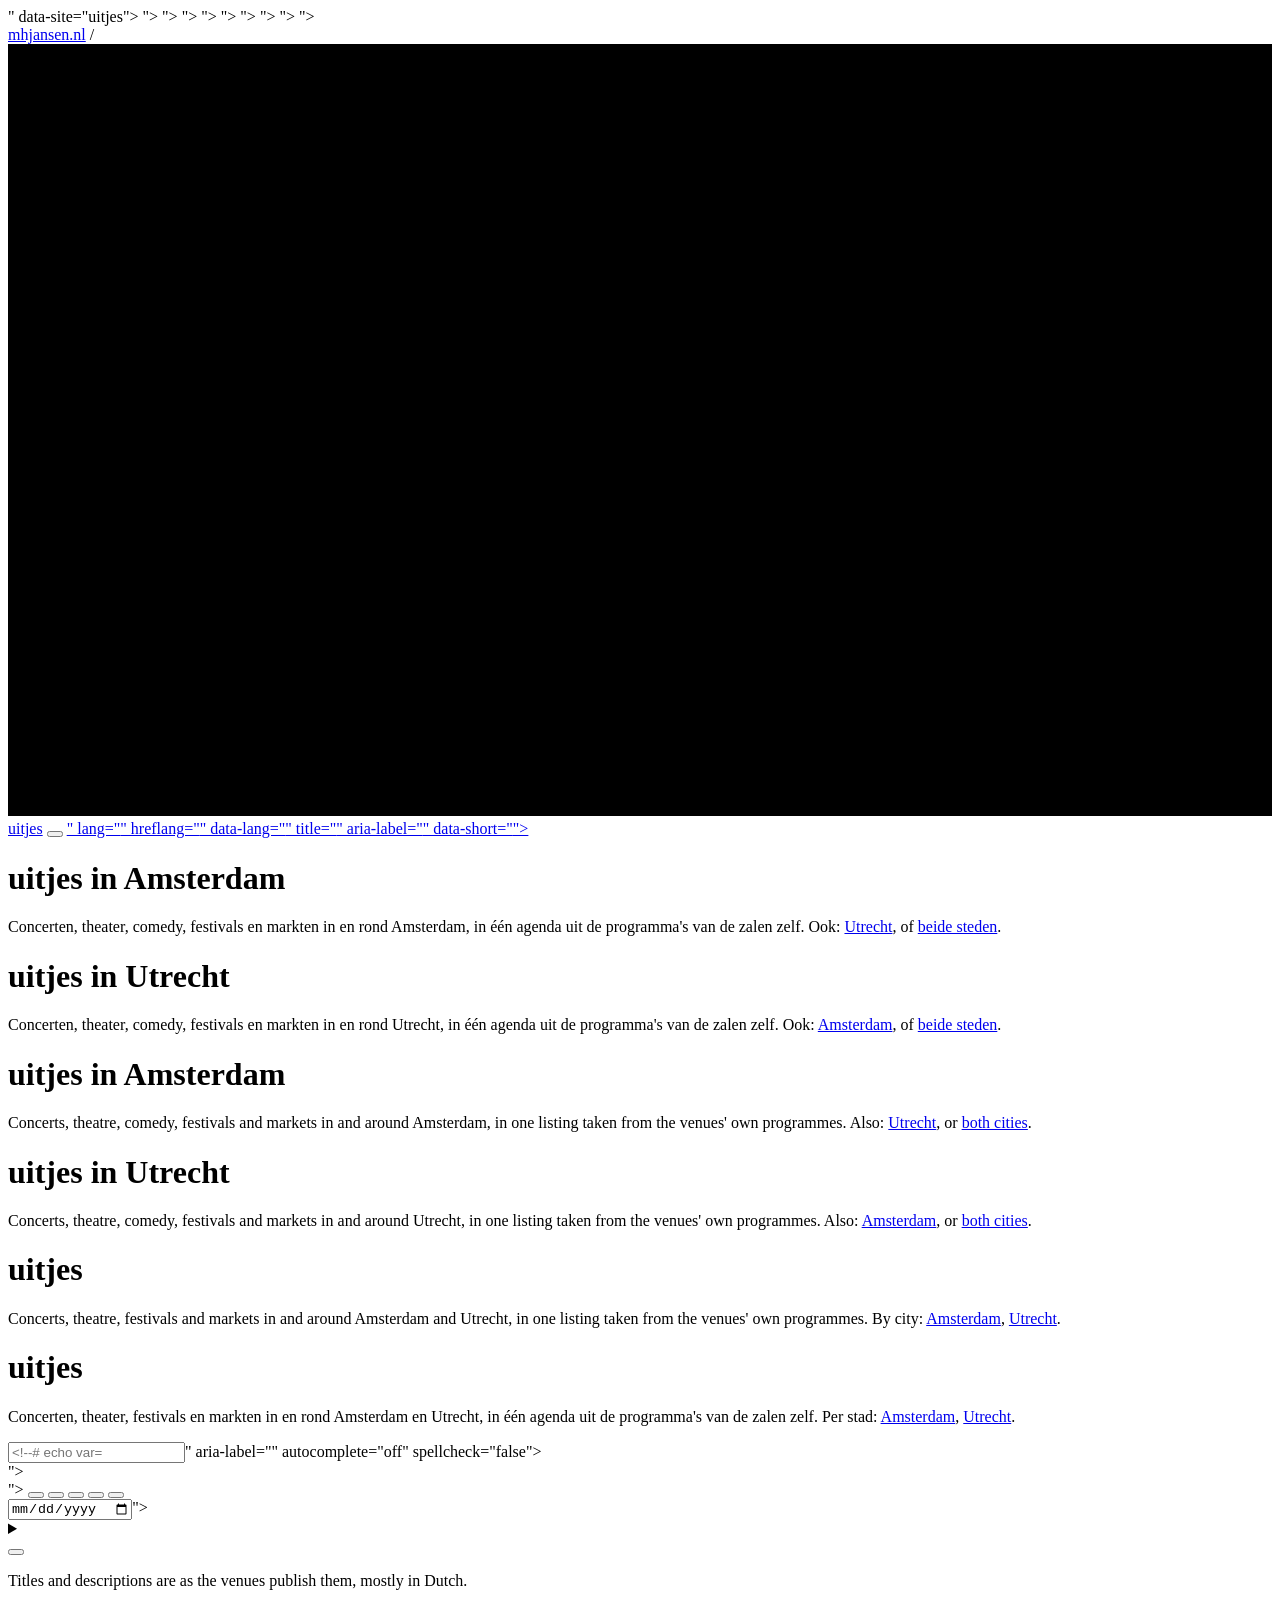
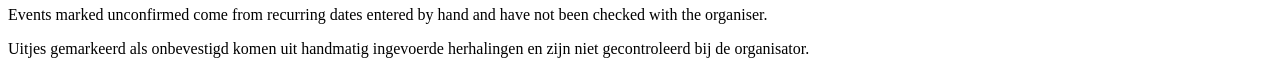
==== web/index.html @ 6cc9c45b "uitjes: the alerts page in English, with the agenda bar and a way back /meldingen gets the agenda na" ====
<!doctype html>
<html lang="<!--# echo var="uitjes_lang" -->" data-site="uitjes">
<head>
<meta charset="utf-8">
<meta name="viewport" content="width=device-width, initial-scale=1">
<!-- One file, three pages: nginx serves it at /, /amsterdam and /utrecht
     with SSI on and $uitjes_page set to all, amsterdam or utrecht (see
     ../nginx/default.conf), and the SSI directives below pick that
     page's title and heading and include its events. Served without SSI (a
     plain file server) every branch shows; that is not a supported way to
     serve it. Indexed on purpose since 2026-10-16 (noindex before); see
     robots.txt.

     Since 2026-10-21 every page is also in English: /en, /en/amsterdam and
     /en/utrecht, with $uitjes_lang = en. nginx's SSI cannot nest an if, so
     the page's copy branches on $view, language and page in one, and the
     short labels further down are echoed from the t_* variables set per
     language below. The events stay as the venues wrote them, in Dutch.
     A new string goes in BOTH branches of the t_* block; app.js has its own
     table (T) for everything it draws. -->
<!--# set var="view" value="${uitjes_lang}-${uitjes_page}" -->
<!--# if expr="$view = nl-amsterdam" -->
<title>uitjes in Amsterdam — concerten, theater, comedy en meer</title>
<meta name="description" content="Concerten, theater, comedy en festivals in Amsterdam, in één agenda uit de programma's van de zalen zelf: Paradiso, Melkweg, Concertgebouw, Carré en meer.">
<meta property="og:title" content="uitjes in Amsterdam">
<!--# set var="nl_path" value="/amsterdam" --><!--# set var="en_path" value="/en/amsterdam" -->
<!--# elif expr="$view = nl-utrecht" -->
<title>uitjes in Utrecht — concerten, theater, comedy en meer</title>
<meta name="description" content="Concerten, theater, comedy en festivals in Utrecht, in één agenda uit de programma's van de zalen zelf: TivoliVredenburg, Stadsschouwburg en meer.">
<meta property="og:title" content="uitjes in Utrecht">
<!--# set var="nl_path" value="/utrecht" --><!--# set var="en_path" value="/en/utrecht" -->
<!--# elif expr="$view = en-amsterdam" -->
<title>uitjes in Amsterdam — concerts, theatre, comedy and more</title>
<meta name="description" content="What's on in Amsterdam: concerts, theatre, comedy and festivals in one listing, taken from the venues' own programmes: Paradiso, Melkweg, Concertgebouw, Carré and more.">
<meta property="og:title" content="uitjes in Amsterdam">
<!--# set var="nl_path" value="/amsterdam" --><!--# set var="en_path" value="/en/amsterdam" -->
<!--# elif expr="$view = en-utrecht" -->
<title>uitjes in Utrecht — concerts, theatre, comedy and more</title>
<meta name="description" content="What's on in Utrecht: concerts, theatre, comedy and festivals in one listing, taken from the venues' own programmes: TivoliVredenburg, Stadsschouwburg and more.">
<meta property="og:title" content="uitjes in Utrecht">
<!--# set var="nl_path" value="/utrecht" --><!--# set var="en_path" value="/en/utrecht" -->
<!--# elif expr="$view = en-all" -->
<title>uitjes — what's on in Amsterdam and Utrecht</title>
<meta name="description" content="Concerts, theatre, festivals and markets in and around Amsterdam and Utrecht, in one listing.">
<meta property="og:title" content="uitjes — what's on in Amsterdam and Utrecht">
<!--# set var="nl_path" value="/" --><!--# set var="en_path" value="/en" -->
<!--# else -->
<title>uitjes — Amsterdam en Utrecht</title>
<meta name="description" content="Concerten, theater, festivals en markten in en rond Amsterdam en Utrecht, in één agenda.">
<meta property="og:title" content="uitjes — Amsterdam en Utrecht">
<!--# set var="nl_path" value="/" --><!--# set var="en_path" value="/en" -->
<!--# endif -->
<!--# if expr="$uitjes_lang = en" -->
<!--# set var="self_path" value="$en_path" --><!--# set var="twin_path" value="$nl_path" --><!--# set var="root_path" value="/en" -->
<!--# set var="t_other" value="Nederlands" --><!--# set var="t_other_lang" value="nl" --><!--# set var="t_other_short" value="NL" -->
<!--# set var="t_other_label" value="Deze pagina in het Nederlands" -->
<!--# set var="t_og_desc" value="Concerts, theatre, festivals and markets in and around Amsterdam and Utrecht. One listing, put together from the venues' own programmes." -->
<!--# set var="t_og_alt" value="uitjes — what's on in Amsterdam and Utrecht" -->
<!--# set var="t_locale" value="en_GB" --><!--# set var="t_locale_alt" value="nl_NL" -->
<!--# set var="t_site_desc" value="Concerts, theatre, festivals and markets in and around Amsterdam and Utrecht, in one listing." -->
<!--# set var="t_sources" value="Sources" -->
<!--# set var="t_th_source" value="Source" --><!--# set var="t_th_fetched" value="Fetched" -->
<!--# set var="t_th_used" value="Used" -->
<!--# set var="t_search" value="Search by artist, show or venue" --><!--# set var="t_search_label" value="Search" -->
<!--# set var="t_city" value="City" --><!--# set var="t_when" value="When" -->
<!--# set var="t_today" value="Today" --><!--# set var="t_weekend" value="This weekend" -->
<!--# set var="t_7" value="7 days" --><!--# set var="t_30" value="30 days" --><!--# set var="t_all" value="All" -->
<!--# set var="t_on" value="on" --><!--# set var="t_pick_day" value="Pick one day" -->
<!--# set var="t_clear_day" value="Clear the chosen day" -->
<!--# set var="t_all_cats" value="All categories" --><!--# set var="t_cats" value="Categories" -->
<!--# set var="t_hide_filters" value="Hide filters" -->
<!--# else -->
<!--# set var="self_path" value="$nl_path" --><!--# set var="twin_path" value="$en_path" --><!--# set var="root_path" value="/" -->
<!--# set var="t_other" value="English" --><!--# set var="t_other_lang" value="en" --><!--# set var="t_other_short" value="EN" -->
<!--# set var="t_other_label" value="This page in English" -->
<!--# set var="t_og_desc" value="Concerten, theater, festivals en markten in en rond Amsterdam en Utrecht. Eén agenda, samengesteld uit de programma's van de zalen zelf." -->
<!--# set var="t_og_alt" value="uitjes — uitagenda Amsterdam en Utrecht" -->
<!--# set var="t_locale" value="nl_NL" --><!--# set var="t_locale_alt" value="en_GB" -->
<!--# set var="t_site_desc" value="Concerten, theater, festivals en markten in en rond Amsterdam en Utrecht, in één agenda." -->
<!--# set var="t_sources" value="Bronnen" -->
<!--# set var="t_th_source" value="Bron" --><!--# set var="t_th_fetched" value="Opgehaald" -->
<!--# set var="t_th_used" value="Gebruikt" -->
<!--# set var="t_search" value="Zoek op artiest, voorstelling of zaal" --><!--# set var="t_search_label" value="Zoeken" -->
<!--# set var="t_city" value="Stad" --><!--# set var="t_when" value="Wanneer" -->
<!--# set var="t_today" value="Vandaag" --><!--# set var="t_weekend" value="Dit weekend" -->
<!--# set var="t_7" value="7 dagen" --><!--# set var="t_30" value="30 dagen" --><!--# set var="t_all" value="Alles" -->
<!--# set var="t_on" value="op" --><!--# set var="t_pick_day" value="Eén dag kiezen" -->
<!--# set var="t_clear_day" value="Gekozen dag wissen" -->
<!--# set var="t_all_cats" value="Alle categorieën" --><!--# set var="t_cats" value="Categorieën" -->
<!--# set var="t_hide_filters" value="Filters verbergen" -->
<!--# endif -->
<link rel="canonical" href="https://uitjes.mhjansen.nl<!--# echo var="self_path" -->">
<meta property="og:url" content="https://uitjes.mhjansen.nl<!--# echo var="self_path" -->">
<!-- Both versions of this page, each naming the other and itself, and the
     Dutch one as the default for every other language. The sitemap says the
     same (uitradar/pages.py). -->
<link rel="alternate" hreflang="nl" href="https://uitjes.mhjansen.nl<!--# echo var="nl_path" -->">
<link rel="alternate" hreflang="en" href="https://uitjes.mhjansen.nl<!--# echo var="en_path" -->">
<link rel="alternate" hreflang="x-default" href="https://uitjes.mhjansen.nl<!--# echo var="nl_path" -->">
<!-- Link preview card for WhatsApp/Signal/iMessage. og.png is rendered by
     ../tools/make-og.py (a raster: SVG is not unfurled). Never the apex card:
     its wordmark reads mhjansen.nl, so the link would preview as the apex. -->
<meta property="og:type" content="website">
<meta property="og:site_name" content="uitjes.mhjansen.nl">
<meta property="og:description" content="<!--# echo var="t_og_desc" -->">
<meta property="og:image" content="https://uitjes.mhjansen.nl/og.png">
<meta property="og:image:width" content="1200">
<meta property="og:image:height" content="630">
<meta property="og:image:alt" content="<!--# echo var="t_og_alt" -->">
<meta name="twitter:card" content="summary_large_image">
<meta property="og:locale" content="<!--# echo var="t_locale" -->">
<meta property="og:locale:alternate" content="<!--# echo var="t_locale_alt" -->">
<!-- family.css first: Helvetica, the shared greys, and this site's red via
     data-site="uitjes" above. style.css only lays the page out. -->
<link rel="icon" href="/favicon.svg" type="image/svg+xml">
<link rel="icon" href="/favicon-32.png" type="image/png" sizes="32x32">
<link rel="apple-touch-icon" href="/apple-touch-icon.png">
<link rel="stylesheet" href="https://mhjansen.nl/family.css">
<script src="https://mhjansen.nl/family.js"></script>
<link rel="stylesheet" href="/style.css?v=a9887070">
<!-- Umami, served from this host's own /_u/ (routed by the reverse proxy): no
     cookies, no stored IP. data-exclude-search because app.js rewrites the query
     on every keystroke; the filters are reported as a "filter" event instead.
     data-domains keeps a local copy of the page from reporting. data-before-send
     puts utm_* back on the first page view (app.js); data-performance reports
     LCP/INP/CLS. -->
<script defer src="/_u/script.js" data-website-id="4ccc5a99-82ff-474c-8aa7-79fdd554d14a"
        data-domains="uitjes.mhjansen.nl" data-exclude-search="true" data-do-not-track="true"
        data-before-send="uitjesBeforeSend" data-performance="true"></script>
<!-- The site's name and what it is, for search results (shown above the result
     instead of the bare host). -->
<script type="application/ld+json">
{"@context": "https://schema.org", "@type": "WebSite", "name": "uitjes",
 "url": "https://uitjes.mhjansen.nl<!--# echo var="root_path" -->", "inLanguage": "<!--# echo var="uitjes_lang" -->",
 "description": "<!--# echo var="t_site_desc" encoding="none" -->"}
</script>
</head>
<body>
<!--# block name="none" --><!--# endblock -->

<!-- The way back up to the apex page, which lists this site alongside the
     others; the apex links here, so the link goes both ways. Same bar as
     stonks and vibeplanning. -->
<nav class="topnav" aria-label="mhjansen.nl">
  <div class="wrap">
    <span class="brand"><a class="apex" href="https://mhjansen.nl">mhjansen.nl</a> / <a href="/"><svg class="mark" aria-hidden="true" focusable="false" viewBox="0 0 36 22"><rect width="36" height="22" style="fill:var(--uitjes)"/><g style="fill:var(--bg)"><circle cx="11" cy="0" r="3.2"/><circle cx="11" cy="22" r="3.2"/><rect x="3.5" y="5" width="4" height="12"/><rect x="15" y="5" width="16" height="2.2"/><rect x="15" y="10" width="13" height="2.2"/><rect x="15" y="15" width="13" height="2.2"/></g><line x1="11" y1="4.5" x2="11" y2="17.5" stroke-width="1.4" stroke-dasharray="2 2" style="stroke:var(--bg)"/></svg>uitjes</a></span>
    <span class="nav-end">
      <button class="link" id="sources-toggle" aria-expanded="false" aria-controls="sources-panel"><!--# echo var="t_sources" --></button>
      <!-- The same page in the other language, named in that language. app.js
           keeps its query in step with the filters and remembers the choice
           in a cookie, which nginx then honours on the next visit. -->
      <a class="lang-switch" id="lang-switch" href="<!--# echo var="twin_path" --><!--# echo var="is_args" default="" --><!--# echo var="args" default="" -->"
         lang="<!--# echo var="t_other_lang" -->" hreflang="<!--# echo var="t_other_lang" -->"
         data-lang="<!--# echo var="t_other_lang" -->" title="<!--# echo var="t_other_label" -->"
         aria-label="<!--# echo var="t_other" -->" data-short="<!--# echo var="t_other_short" -->"><span><!--# echo var="t_other" --></span></a>
      <button class="theme-toggle" hidden></button>
    </span>
  </div>
</nav>

<section class="sources-panel" id="sources-panel" hidden>
  <div class="wrap">
    <table id="sources-table">
      <thead><tr><th><!--# echo var="t_th_source" --></th><th>Adapter</th><th class="num"><!--# echo var="t_th_fetched" --></th><th class="num"><!--# echo var="t_th_used" --></th><th>Status</th></tr></thead>
      <tbody></tbody>
    </table>
  </div>
</section>

<header class="intro wrap">
<!--# if expr="$view = nl-amsterdam" -->
  <h1>uitjes in Amsterdam</h1>
  <p class="tagline">Concerten, theater, comedy, festivals en markten in en rond Amsterdam, in één agenda
    uit de programma's van de zalen zelf. Ook: <a href="/utrecht">Utrecht</a>,
    of <a href="/">beide steden</a>.</p>
<!--# elif expr="$view = nl-utrecht" -->
  <h1>uitjes in Utrecht</h1>
  <p class="tagline">Concerten, theater, comedy, festivals en markten in en rond Utrecht, in één agenda
    uit de programma's van de zalen zelf. Ook: <a href="/amsterdam">Amsterdam</a>,
    of <a href="/">beide steden</a>.</p>
<!--# elif expr="$view = en-amsterdam" -->
  <h1>uitjes in Amsterdam</h1>
  <p class="tagline">Concerts, theatre, comedy, festivals and markets in and around Amsterdam, in one listing
    taken from the venues' own programmes. Also: <a href="/en/utrecht">Utrecht</a>,
    or <a href="/en">both cities</a>.</p>
<!--# elif expr="$view = en-utrecht" -->
  <h1>uitjes in Utrecht</h1>
  <p class="tagline">Concerts, theatre, comedy, festivals and markets in and around Utrecht, in one listing
    taken from the venues' own programmes. Also: <a href="/en/amsterdam">Amsterdam</a>,
    or <a href="/en">both cities</a>.</p>
<!--# elif expr="$view = en-all" -->
  <h1>uitjes</h1>
  <p class="tagline">Concerts, theatre, festivals and markets in and around Amsterdam and Utrecht, in one listing
    taken from the venues' own programmes. By city: <a href="/en/amsterdam">Amsterdam</a>,
    <a href="/en/utrecht">Utrecht</a>.</p>
<!--# else -->
  <h1>uitjes</h1>
  <p class="tagline">Concerten, theater, festivals en markten in en rond Amsterdam en Utrecht, in één agenda
    uit de programma's van de zalen zelf. Per stad: <a href="/amsterdam">Amsterdam</a>,
    <a href="/utrecht">Utrecht</a>.</p>
<!--# endif -->
</header>

<nav class="filters" id="filters" aria-label="Filters">
  <div class="wrap">
    <div id="filter-rows">
      <div class="row">
        <input type="search" id="q" placeholder="<!--# echo var="t_search" -->" aria-label="<!--# echo var="t_search_label" -->" autocomplete="off" spellcheck="false">
        <div class="seg" id="cities" role="group" aria-label="<!--# echo var="t_city" -->"></div>
        <div class="seg" id="when" role="group" aria-label="<!--# echo var="t_when" -->">
          <button data-range="today"><!--# echo var="t_today" --></button>
          <button data-range="weekend"><!--# echo var="t_weekend" --></button>
          <button data-range="7"><!--# echo var="t_7" --></button>
          <button data-range="30"><!--# echo var="t_30" --></button>
          <button data-range="all" class="on"><!--# echo var="t_all" --></button>
        </div>
        <div class="onday">
          <label for="date"><!--# echo var="t_on" --></label>
          <input type="date" id="date" aria-label="<!--# echo var="t_pick_day" -->">
          <button type="button" id="date-clear" hidden aria-label="<!--# echo var="t_clear_day" -->">&times;</button>
        </div>
        <details class="catpick" id="catpick">
          <summary id="cats-summary"><!--# echo var="t_all_cats" --></summary>
          <div class="catmenu" id="cats" role="group" aria-label="<!--# echo var="t_cats" -->"></div>
        </details>
      </div>
    </div>
    <!-- Always visible, even when the controls are collapsed: it says what is
         applied, and the toggle has to stay reachable. -->
    <div class="bar-head">
      <button class="link toggle" id="filters-toggle" aria-expanded="true" aria-controls="filter-rows"><!--# echo var="t_hide_filters" --></button>
      <p class="tally" id="tally"></p>
    </div>
  </div>
</nav>

<!-- The next few weeks as plain HTML, written by uitjes-updater
     (uitradar/pages.py) in the same markup app.js draws. app.js replaces it
     with the full agenda once events.json is in. -->
<main class="wrap" id="results" aria-live="polite">
<!--# if expr="$uitjes_lang = en" -->
<!--# include virtual="/data/pages/en/${uitjes_page}.html" stub="none" -->
<!--# else -->
<!--# include virtual="/data/pages/${uitjes_page}.html" stub="none" -->
<!--# endif -->
</main>

<footer class="wrap">
  <p id="footnote"></p>
<!--# if expr="$uitjes_lang = en" -->
  <p class="note">Titles and descriptions are as the venues publish them, mostly in Dutch.</p>
  <p class="note">Events marked <span class="flag">unconfirmed</span> come from recurring dates entered by hand and have not been checked with the organiser.</p>
<!--# else -->
  <p class="note">Uitjes gemarkeerd als <span class="flag">onbevestigd</span> komen uit handmatig ingevoerde herhalingen en zijn niet gecontroleerd bij de organisator.</p>
<!--# endif -->
</footer>

<!-- Event JSON-LD for the same events. Outside #results on purpose: Google
     reads structured data from the rendered page, after app.js has emptied
     #results. -->
<!--# include virtual="/data/pages/${uitjes_page}.ld.html" stub="none" -->
<script src="/app.js?v=42803f74"></script>
</body>
</html>
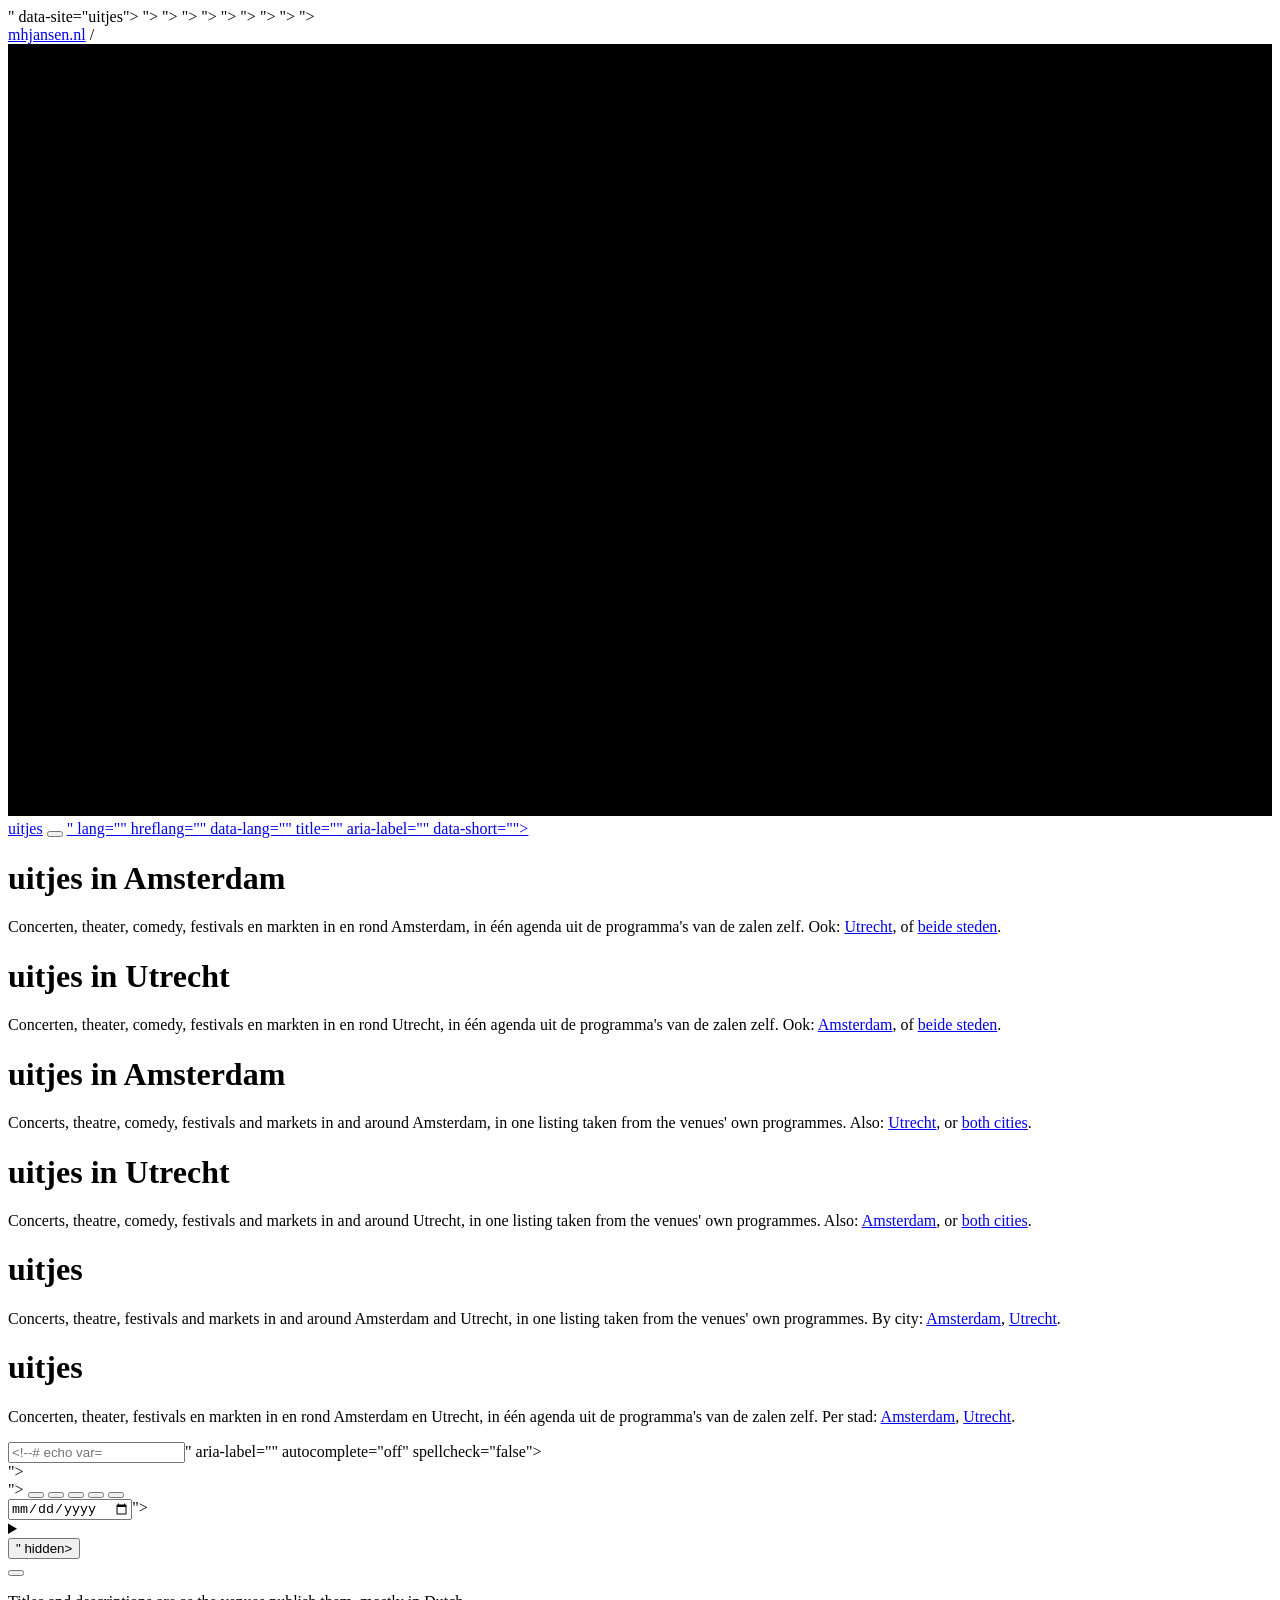
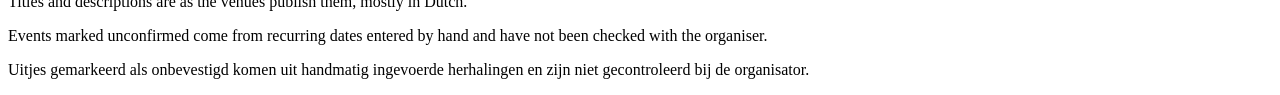
==== commit b80d3521: "uitjes: thirteen Utrecht venues, an open-podium category, a free filter Utrecht's smaller stages, re" ====
--- a/web/index.html
+++ b/web/index.html
@@ -69,6 +69,7 @@
 <!--# set var="t_clear_day" value="Clear the chosen day" -->
 <!--# set var="t_all_cats" value="All categories" --><!--# set var="t_cats" value="Categories" -->
 <!--# set var="t_hide_filters" value="Hide filters" -->
+<!--# set var="t_free" value="Free" --><!--# set var="t_free_label" value="Only free events" -->
 <!--# else -->
 <!--# set var="self_path" value="$nl_path" --><!--# set var="twin_path" value="$en_path" --><!--# set var="root_path" value="/" -->
 <!--# set var="t_other" value="English" --><!--# set var="t_other_lang" value="en" --><!--# set var="t_other_short" value="EN" -->
@@ -88,6 +89,7 @@
 <!--# set var="t_clear_day" value="Gekozen dag wissen" -->
 <!--# set var="t_all_cats" value="Alle categorieën" --><!--# set var="t_cats" value="Categorieën" -->
 <!--# set var="t_hide_filters" value="Filters verbergen" -->
+<!--# set var="t_free" value="Gratis" --><!--# set var="t_free_label" value="Alleen gratis uitjes" -->
 <!--# endif -->
 <link rel="canonical" href="https://uitjes.mhjansen.nl<!--# echo var="self_path" -->">
 <meta property="og:url" content="https://uitjes.mhjansen.nl<!--# echo var="self_path" -->">
@@ -117,7 +119,7 @@
 <link rel="apple-touch-icon" href="/apple-touch-icon.png">
 <link rel="stylesheet" href="https://mhjansen.nl/family.css">
 <script src="https://mhjansen.nl/family.js"></script>
-<link rel="stylesheet" href="/style.css?v=a9887070">
+<link rel="stylesheet" href="/style.css?v=a54911c0">
 <!-- Umami, served from this host's own /_u/ (routed by the reverse proxy): no
      cookies, no stored IP. data-exclude-search because app.js rewrites the query
      on every keystroke; the filters are reported as a "filter" event instead.
@@ -223,6 +225,7 @@
           <summary id="cats-summary"><!--# echo var="t_all_cats" --></summary>
           <div class="catmenu" id="cats" role="group" aria-label="<!--# echo var="t_cats" -->"></div>
         </details>
+        <div class="seg"><button type="button" id="free" aria-pressed="false" title="<!--# echo var="t_free_label" -->" hidden><!--# echo var="t_free" --></button></div>
       </div>
     </div>
     <!-- Always visible, even when the controls are collapsed: it says what is
@@ -259,6 +262,6 @@
      reads structured data from the rendered page, after app.js has emptied
      #results. -->
 <!--# include virtual="/data/pages/${uitjes_page}.ld.html" stub="none" -->
-<script src="/app.js?v=42803f74"></script>
+<script src="/app.js?v=67f3f4ab"></script>
 </body>
 </html>
